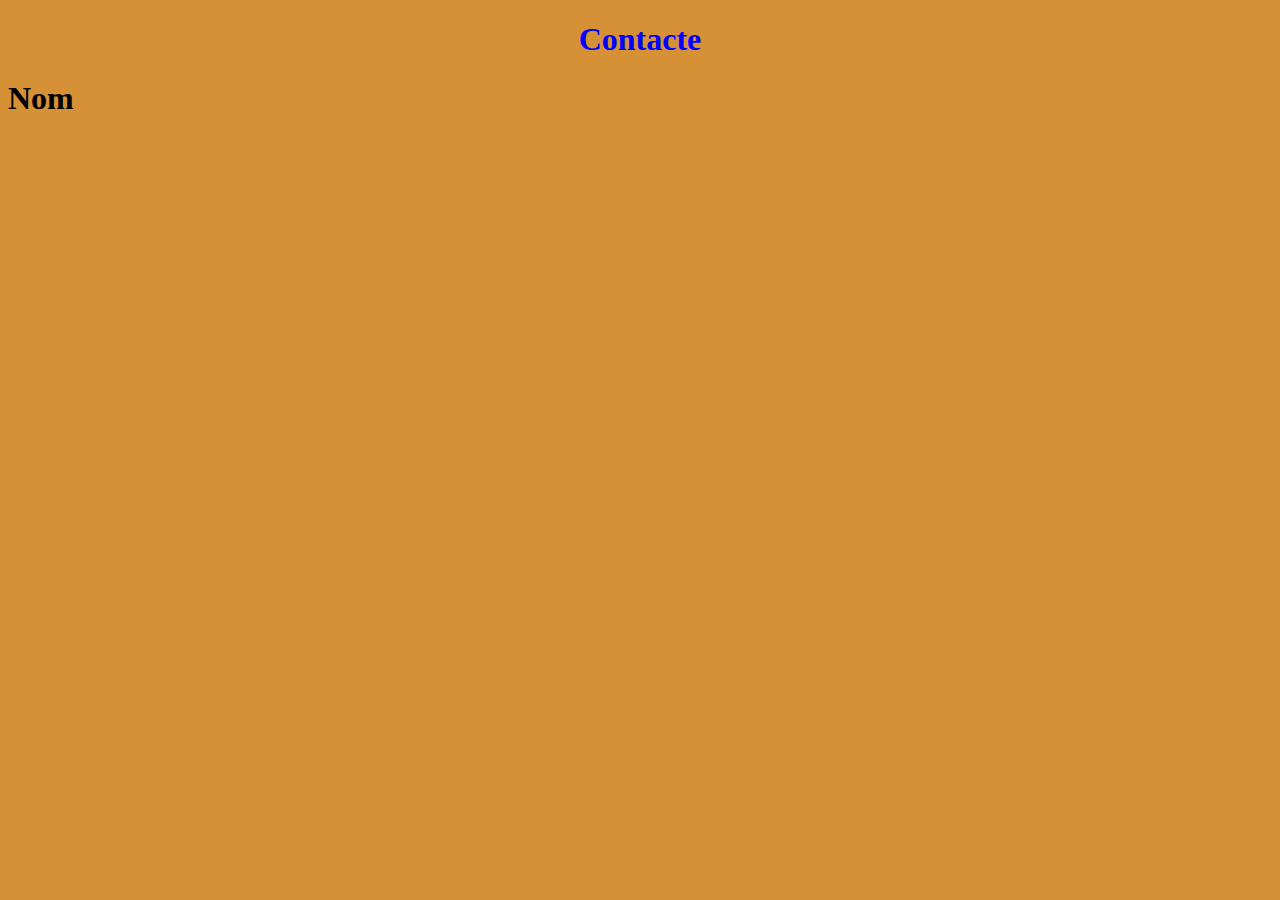
==== contacto.html @ 220fcc9c "a" ====
<!DOCTYPE html>
<html lang="en">
<head>
    <meta charset="UTF-8">
    <meta http-equiv="X-UA-Compatible" content="IE=edge">
    <meta name="viewport" content="width=device-width, initial-scale=1.0">
    <title>examen aplicacions web</title>
    <link rel="stylesheet" href="style2.css">
</head>
<body>
    <h1 class="a">Contacte</h1>
    <h1 class="b">Nom</h1>
    
</body>
</html>
---- style2.css ----
body{
    background-color: rgb(214, 145, 54);
}
h1.a{
    text-align: center;
    color: blue;
}
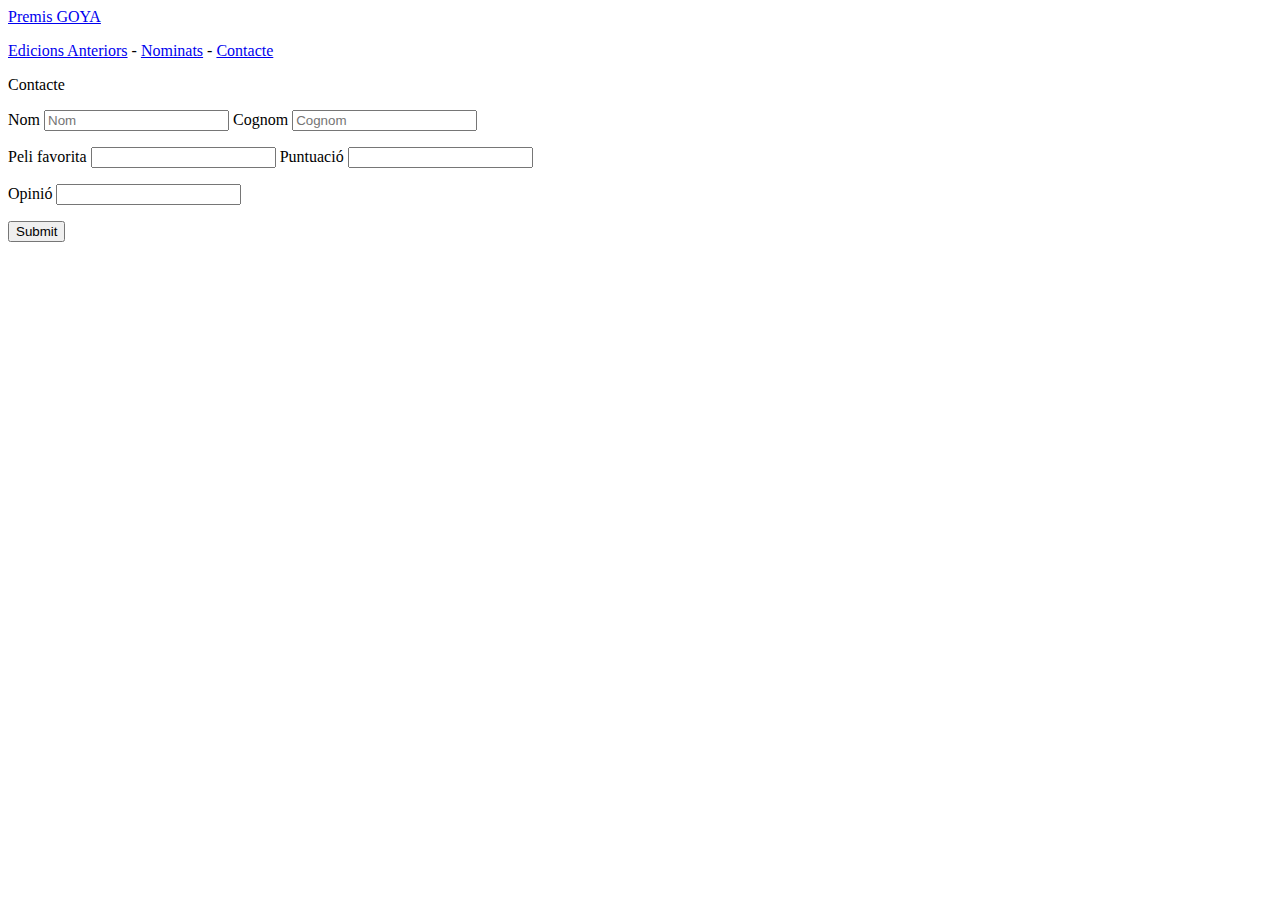
==== commit 8ec8ded8: "A" ====
--- a/contacto.html
+++ b/contacto.html
@@ -1,15 +1,35 @@
 <!DOCTYPE html>
-<html lang="en">
+<html lang="es">
 <head>
     <meta charset="UTF-8">
     <meta http-equiv="X-UA-Compatible" content="IE=edge">
     <meta name="viewport" content="width=device-width, initial-scale=1.0">
     <title>examen aplicacions web</title>
-    <link rel="stylesheet" href="style2.css">
+    <link rel="stylesheet" href="contacte.css">
 </head>
 <body>
-    <h1 class="a">Contacte</h1>
-    <h1 class="b">Nom</h1>
-    
+
+    <header>
+        <div class="goya">
+            <a href="https://gitanito04.github.io/Juanfran-p-rez-2aval/">Premis GOYA</a>
+            </div>
+            <div class="goya2">
+                <p>
+                    <a href=https://gitanito04.github.io/Juanfran-p-rez-2aval/">Edicions Anteriors</a> -
+                    <a href=https://gitanito04.github.io/Juanfran-p-rez-2aval/">Nominats</a> -
+                    <a href="contacto.html">Contacte</a>
+                </p>
+            </div>
+    </header>
+
+    <div class="contacte">
+        <p>Contacte</p>
+        <p>Nom <input type="text" placeholder="Nom" id="nom"> 
+            Cognom <input type="text" placeholder="Cognom" id="cognom"> </p>
+        <p>Peli favorita <input type="">
+            Puntuació <input type="number" name="puntuacio" id="puntuacio"></p>
+        <p>Opinió <input type="text" class="opinio"></p>
+        <input type="submit" name="votar" id="votar" class="votar">
+    </div>    
 </body>
 </html>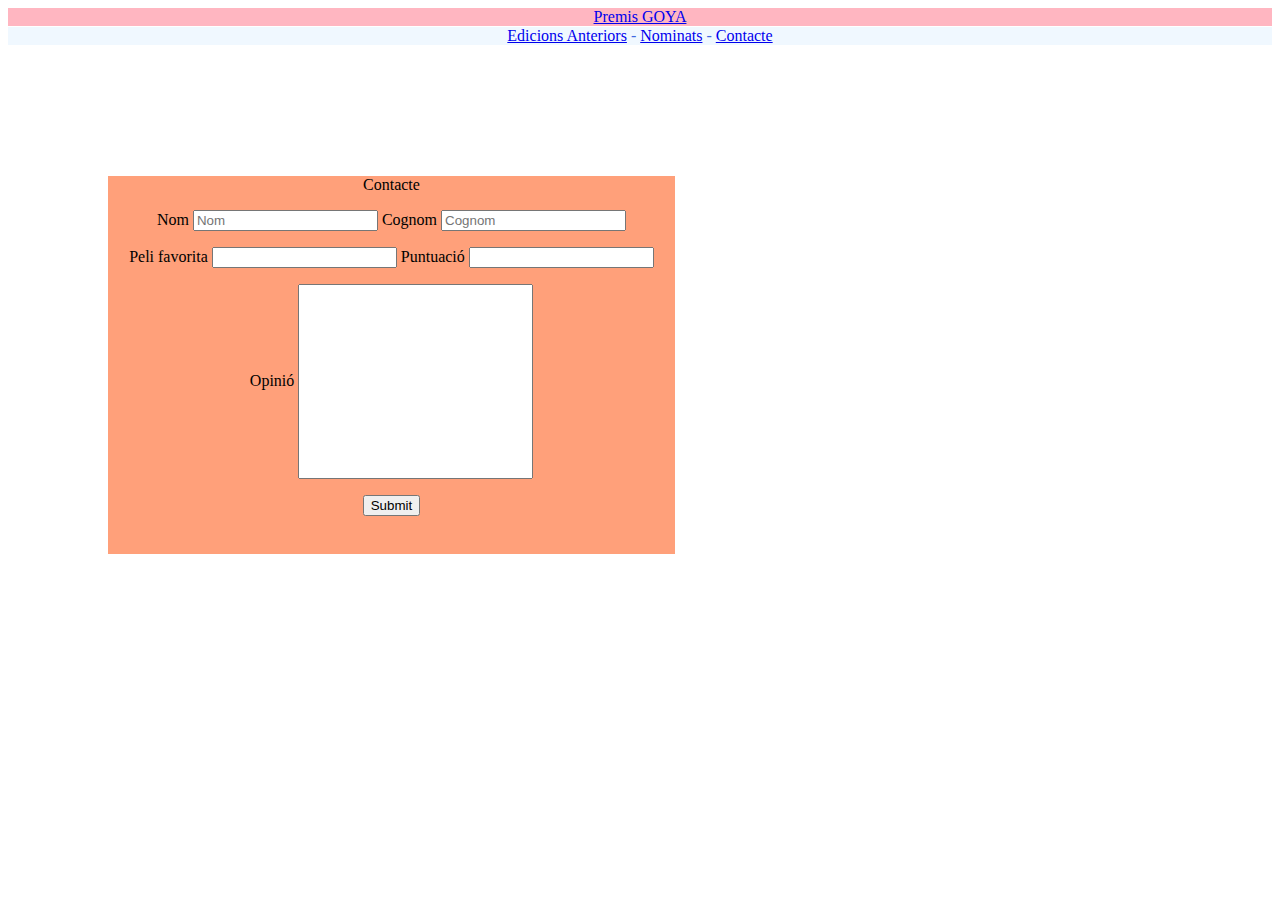
==== commit 611cf175: "a" ====
--- a/contacto.html
+++ b/contacto.html
@@ -5,18 +5,18 @@
     <meta http-equiv="X-UA-Compatible" content="IE=edge">
     <meta name="viewport" content="width=device-width, initial-scale=1.0">
     <title>examen aplicacions web</title>
-    <link rel="stylesheet" href="contacte.css">
+    <link rel="stylesheet" href="style2.css">
 </head>
 <body>
 
     <header>
-        <div class="goya">
+        <div class="a">
             <a href="https://gitanito04.github.io/Juanfran-p-rez-2aval/">Premis GOYA</a>
             </div>
-            <div class="goya2">
+            <div class="b">
                 <p>
-                    <a href=https://gitanito04.github.io/Juanfran-p-rez-2aval/">Edicions Anteriors</a> -
-                    <a href=https://gitanito04.github.io/Juanfran-p-rez-2aval/">Nominats</a> -
+                    <a href="https://gitanito04.github.io/Juanfran-p-rez-2aval/">Edicions Anteriors</a> -
+                    <a href="https://gitanito04.github.io/Juanfran-p-rez-2aval/">Nominats</a> -
                     <a href="contacto.html">Contacte</a>
                 </p>
             </div>
--- a/style2.css
+++ b/style2.css
@@ -0,0 +1,40 @@
+div.a{
+    text-align: center;
+    background-color: lightpink;
+    color: blue;
+}
+div.b{
+    background-color: aliceblue;
+    color: royalblue;
+    text-align: center;
+    position: relative;
+    bottom: 15px;
+}
+a:hover{
+    background-color: yellow;
+    color: black;
+}
+input.opinio{
+    height: 5cm;
+    width: 6cm;
+}
+div.contacte{
+    text-align: center;
+    background-color: lightsalmon;
+    height: 10cm;
+    width: 15cm;
+    position: relative;
+    left: 100px;
+    top: 100px;
+}
+p.form{
+    color: blue;
+    font-weight: bold;
+}
+
+
+
+
+
+
+
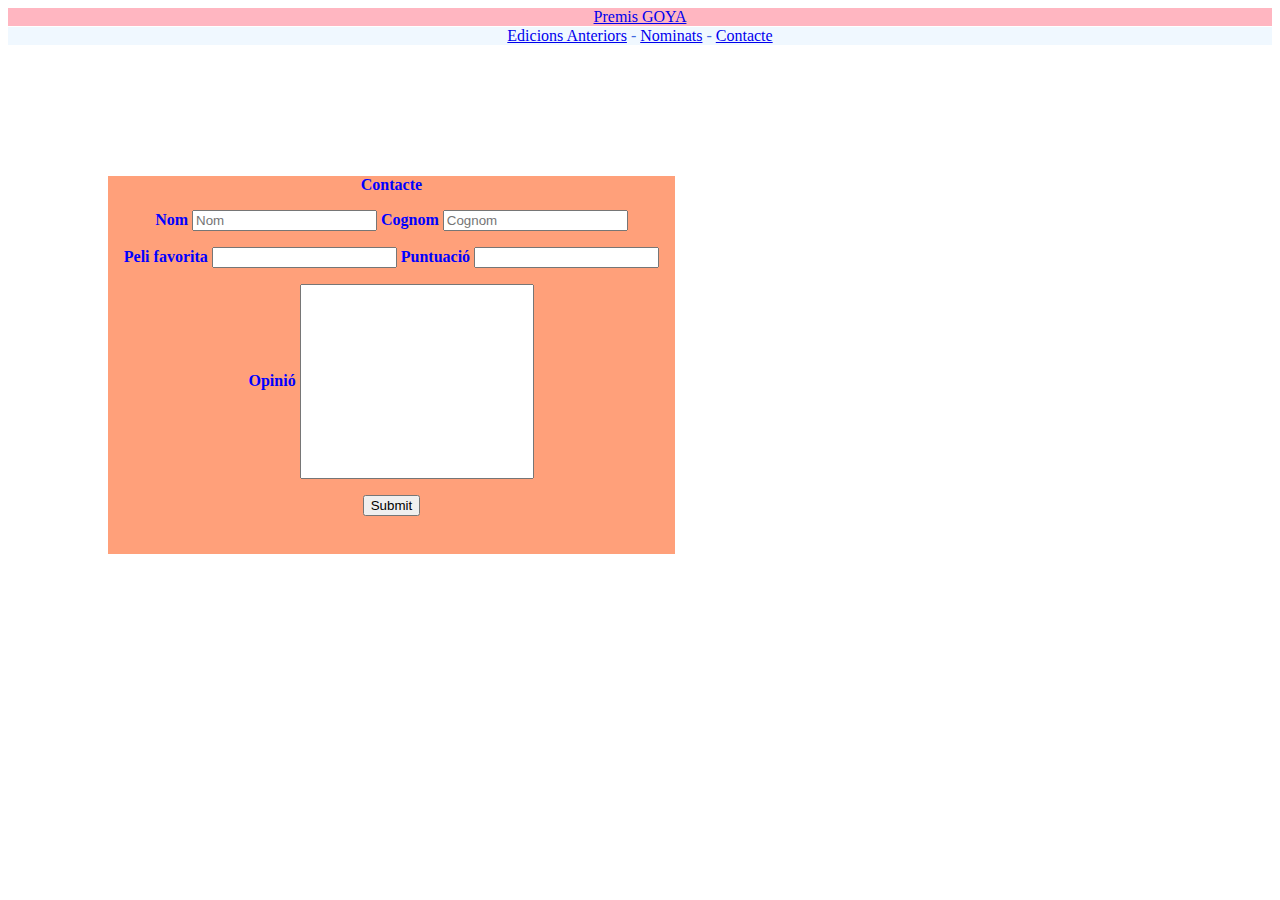
==== commit 0ee3e79f: "a" ====
--- a/contacto.html
+++ b/contacto.html
@@ -23,12 +23,12 @@
     </header>
 
     <div class="contacte">
-        <p>Contacte</p>
-        <p>Nom <input type="text" placeholder="Nom" id="nom"> 
+        <p class="form">Contacte</p>
+        <p class="nom">Nom <input type="text" placeholder="Nom" id="nom"> 
             Cognom <input type="text" placeholder="Cognom" id="cognom"> </p>
-        <p>Peli favorita <input type="">
+        <p class="peli">Peli favorita <input type="">
             Puntuació <input type="number" name="puntuacio" id="puntuacio"></p>
-        <p>Opinió <input type="text" class="opinio"></p>
+        <p class="opi">Opinió <input type="text" class="opinio"></p>
         <input type="submit" name="votar" id="votar" class="votar">
     </div>    
 </body>
--- a/style2.css
+++ b/style2.css
@@ -31,6 +31,18 @@
     color: blue;
     font-weight: bold;
 }
+p.nom{
+    color: blue;
+    font-weight: bold;
+}
+p.peli{
+    color: blue;
+    font-weight: bold;
+}
+p.opi{
+    color: blue;
+    font-weight: bold;
+}
 
 
 
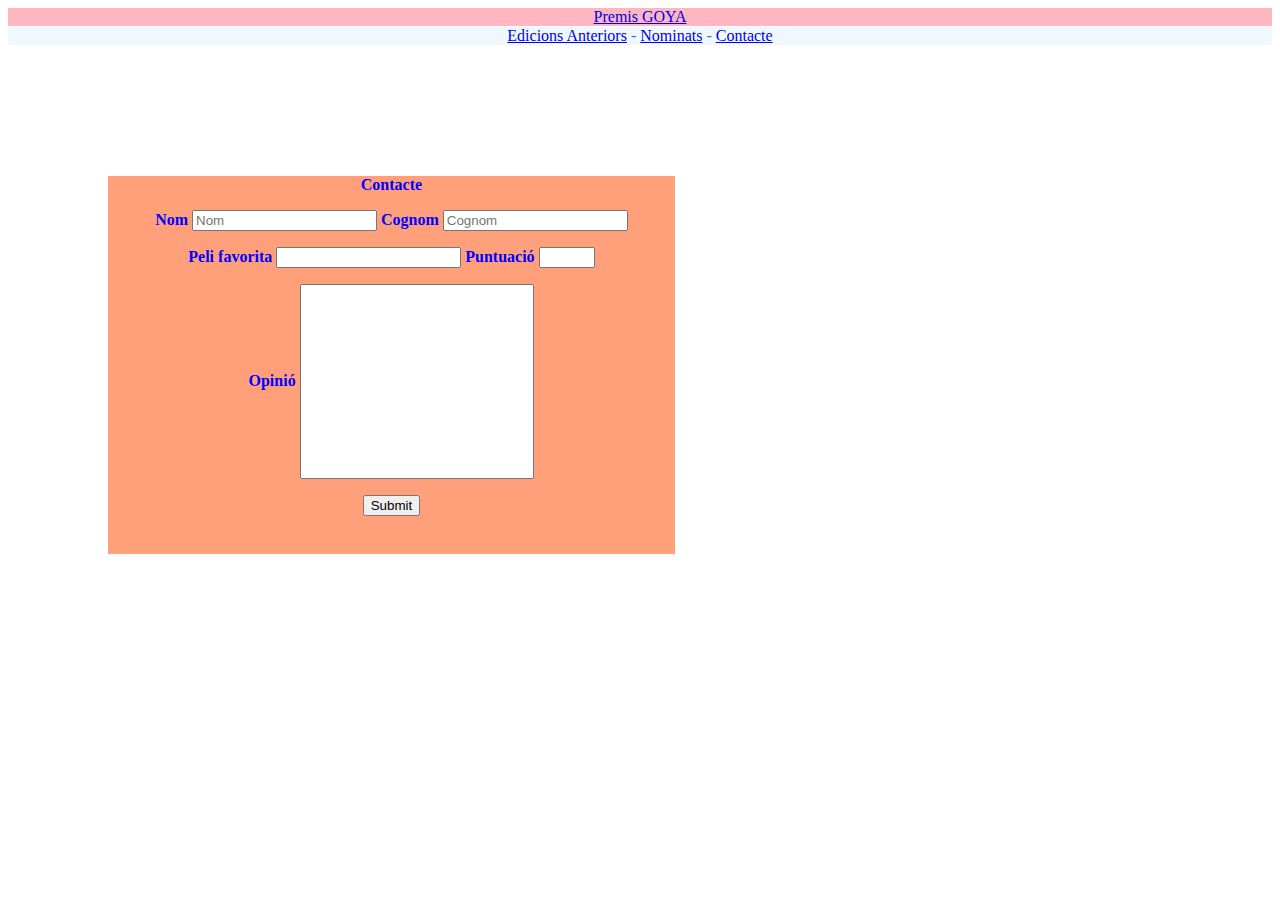
==== commit bbe8b679: "a" ====
--- a/contacto.html
+++ b/contacto.html
@@ -23,13 +23,14 @@
     </header>
 
     <div class="contacte">
-        <p class="form">Contacte</p>
-        <p class="nom">Nom <input type="text" placeholder="Nom" id="nom"> 
+        <p class="con">Contacte</p>
+        <p class="con">Nom <input type="text" placeholder="Nom" id="nom"> 
             Cognom <input type="text" placeholder="Cognom" id="cognom"> </p>
-        <p class="peli">Peli favorita <input type="">
-            Puntuació <input type="number" name="puntuacio" id="puntuacio"></p>
-        <p class="opi">Opinió <input type="text" class="opinio"></p>
+        <p class="peli">Peli favorita <input type="text" class="peli">
+            Puntuació <input type="number" name="puntuacio" id="puntuacio" min="0" max="10" class="puntuacio"></p>
+        <p class="con">Opinió <input type="text" class="opinio"></p>
         <input type="submit" name="votar" id="votar" class="votar">
-    </div>    
+    </div>
+
 </body>
 </html>--- a/style2.css
+++ b/style2.css
@@ -27,19 +27,11 @@
     left: 100px;
     top: 100px;
 }
-p.form{
-    color: blue;
-    font-weight: bold;
-}
-p.nom{
+p.con{
     color: blue;
     font-weight: bold;
 }
 p.peli{
-    color: blue;
-    font-weight: bold;
-}
-p.opi{
     color: blue;
     font-weight: bold;
 }
@@ -50,3 +42,4 @@
 
 
 
+
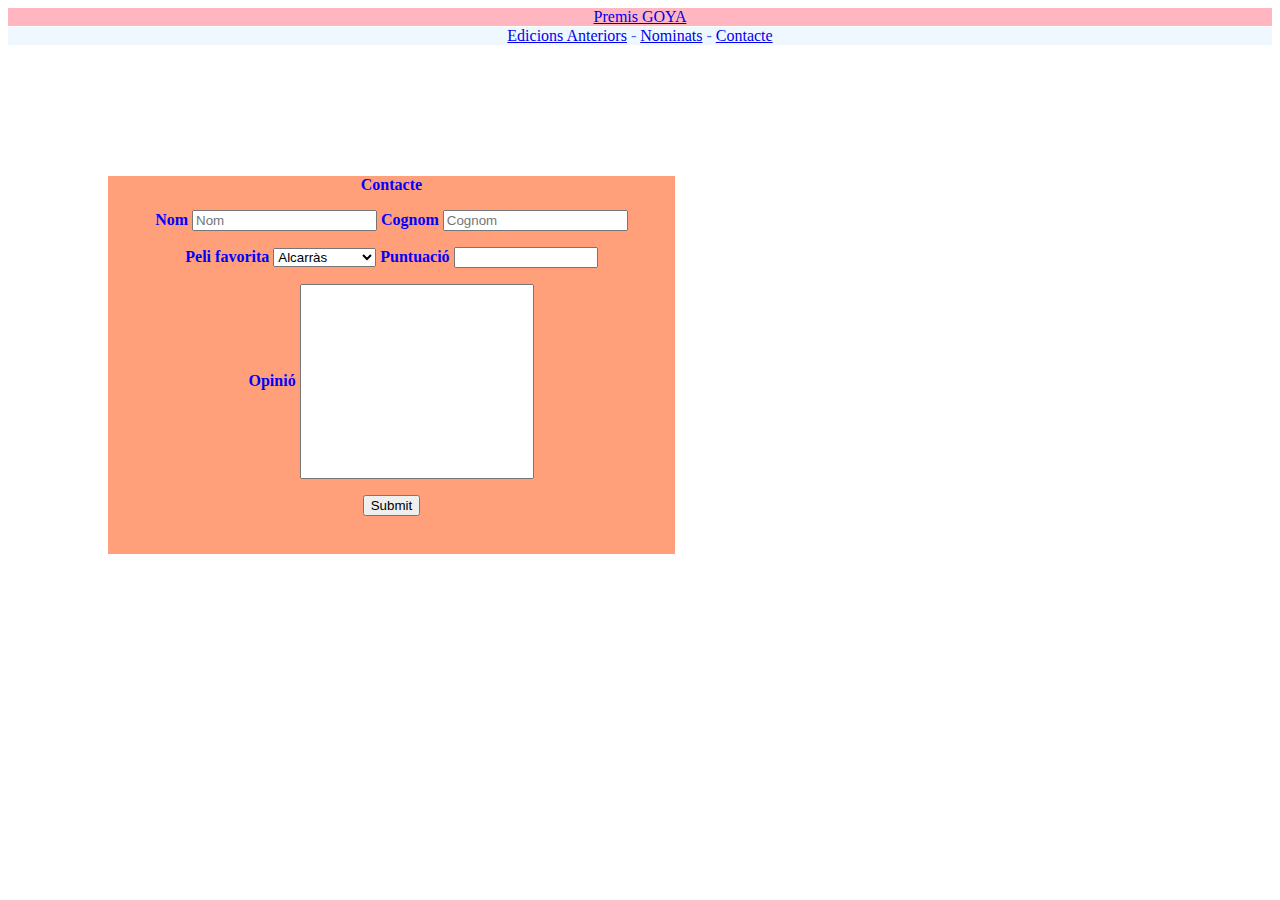
==== commit 5ff1ed11: "a" ====
--- a/contacto.html
+++ b/contacto.html
@@ -23,14 +23,25 @@
     </header>
 
     <div class="contacte">
-        <p class="con">Contacte</p>
-        <p class="con">Nom <input type="text" placeholder="Nom" id="nom"> 
+        <form action="get" method="votacio.php">
+        <p class="form">Contacte</p>
+        <p class="form">Nom <input type="text" placeholder="Nom" id="nom"> 
             Cognom <input type="text" placeholder="Cognom" id="cognom"> </p>
-        <p class="peli">Peli favorita <input type="text" class="peli">
+        <p class="peli">Peli favorita <select name="peli" id="peli">
+            <option value="Alcarràs">Alcarràs</option>
+            <option value="As Bestas">As Bestas</option>
+            <option value="Cinco Lobitos">Cinco Lobitos</option>
+            <option value="La Maternal">La Maternal</option>
+            <option value="Modelo77">Modelo77</option>
+        </select>
             Puntuació <input type="number" name="puntuacio" id="puntuacio" min="0" max="10" class="puntuacio"></p>
-        <p class="con">Opinió <input type="text" class="opinio"></p>
+        <p class="form">Opinió <input type="text" class="opinio"></p>
         <input type="submit" name="votar" id="votar" class="votar">
+    </form>
     </div>
 
+
+
+    
 </body>
 </html>--- a/style2.css
+++ b/style2.css
@@ -27,13 +27,21 @@
     left: 100px;
     top: 100px;
 }
-p.con{
+p.form{
     color: blue;
     font-weight: bold;
 }
 p.peli{
+    position: relative;
+    right: px;    
     color: blue;
     font-weight: bold;
+}
+input.peli{
+    width: 100px; 
+}
+input.puntuacio{
+    width: 136px;
 }
 
 
@@ -43,3 +51,6 @@
 
 
 
+
+
+
